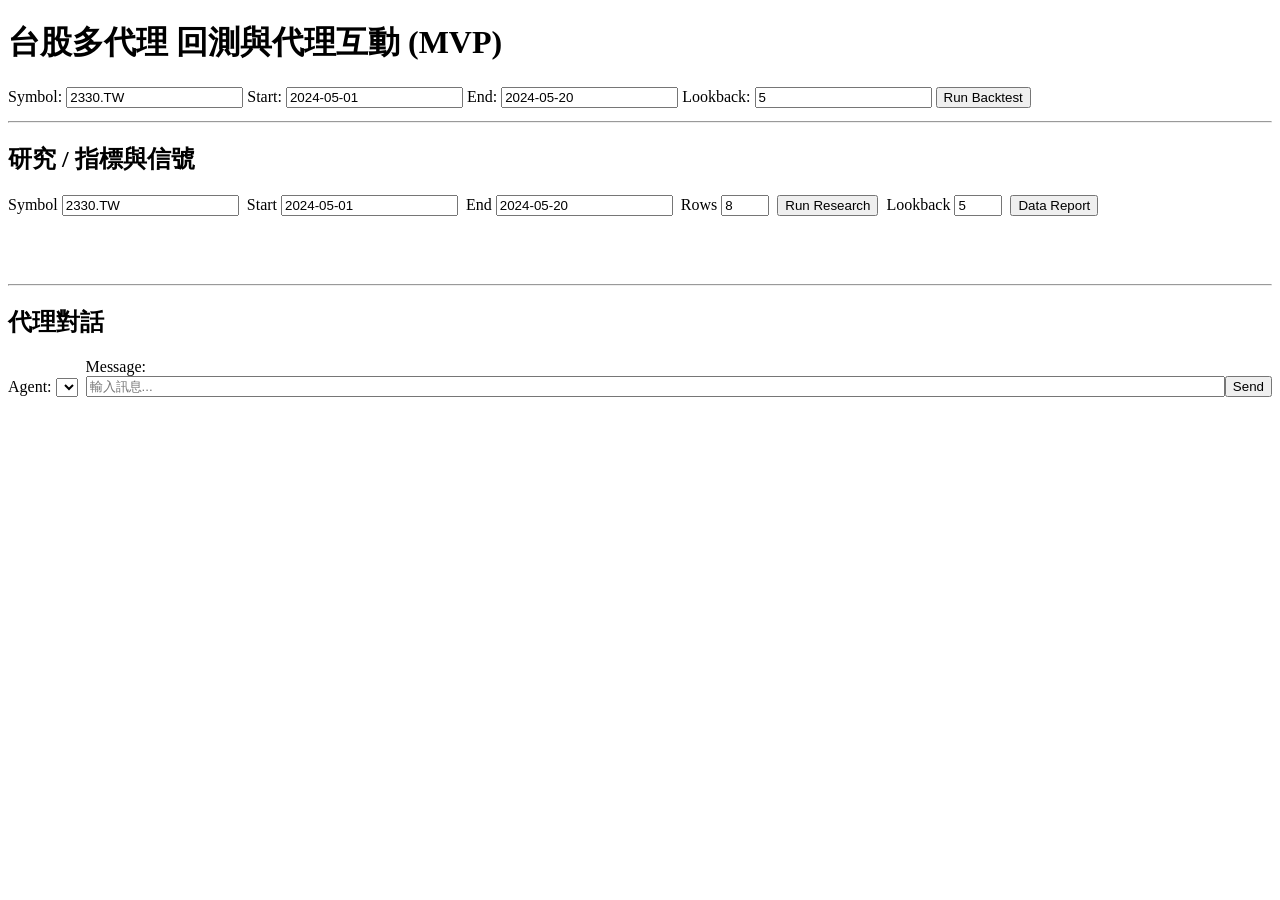
==== src/web/templates/index.html @ 9af21a64 "first commit" ====
<!DOCTYPE html>
<html lang="zh-TW">
<head>
  <meta charset="UTF-8" />
  <title>TW Stock Multi-Agent UI</title>
  <link rel="stylesheet" href="/static/style.css" />
</head>
<body>
  <h1>台股多代理 回測與代理互動 (MVP)</h1>
  <form id="bt-form">
    <label>Symbol: <input name="symbol" value="2330.TW" /></label>
    <label>Start: <input name="start" value="2024-05-01" /></label>
    <label>End: <input name="end" value="2024-05-20" /></label>
    <label>Lookback: <input name="lookback" type="number" value="5" min="1" /></label>
    <button type="submit">Run Backtest</button>
  </form>
  <pre id="result"></pre>
  <hr />
  <section>
    <h2>研究 / 指標與信號</h2>
    <form id="research-form" style="display:flex; gap:.5rem; flex-wrap:wrap; align-items:flex-end;">
      <label>Symbol <input name="symbol" value="2330.TW" /></label>
      <label>Start <input name="start" value="2024-05-01" /></label>
      <label>End <input name="end" value="2024-05-20" /></label>
      <label>Rows <input name="preview_rows" type="number" value="8" min="3" max="60" /></label>
  <button type="submit">Run Research</button>
  <label>Lookback <input name="dr_lookback" type="number" value="5" min="1" max="60" /></label>
  <button type="button" id="btn-data-report">Data Report</button>
    </form>
    <div id="research-latest" style="margin-top:.75rem; font-size:.9rem; background:#fff; padding:.75rem; border-radius:6px;"></div>
    <div id="research-preview" style="margin-top:.5rem; max-height:260px; overflow:auto; background:#fff; padding:.5rem; border-radius:6px; font-size:.75rem;"></div>
  <div id="data-report-link" style="margin-top:.5rem;"></div>
  <div id="trades-table" style="margin-top:.5rem;font-size:.75rem;"></div>
  </section>
  <hr />
  <section>
    <h2>代理對話</h2>
    <div style="display:flex; gap:.5rem; flex-wrap:wrap; align-items:flex-end;">
      <label>Agent:
        <select id="agent-select"></select>
      </label>
      <label style="flex:1">Message:
        <input id="agent-msg" style="width:100%" placeholder="輸入訊息..." />
      </label>
      <button id="send-agent" type="button">Send</button>
    </div>
    <div id="chat" style="margin-top:1rem; background:#fff; padding:.75rem; border-radius:8px; max-height:300px; overflow:auto; font-size:.85rem;"></div>
  </section>
  <div id="report-link"></div>
  <script>
    async function loadAgents(){
      try {
        const res = await fetch('/api/agents/list');
        if(!res.ok) return;
        const data = await res.json();
        const sel = document.getElementById('agent-select');
        sel.innerHTML = '';
        (data.agents||[]).forEach(a=>{
          const opt=document.createElement('option');
          opt.value=a; opt.textContent=a; sel.appendChild(opt);
        });
      } catch(e) { console.warn('agent load fail', e); }
    }
    loadAgents();

    let currentThread = null;
    async function sendAgent(){
      const agent = document.getElementById('agent-select').value;
      const msgInput = document.getElementById('agent-msg');
      const message = msgInput.value.trim();
      if(!message) return;
      appendChat('user', message);
      msgInput.value='';
      const payload = {agent, message};
      if(currentThread) payload.thread_id = currentThread;
      const res = await fetch('/api/agents/message', {method:'POST', headers:{'Content-Type':'application/json'}, body: JSON.stringify(payload)});
      const data = await res.json();
      if(data.thread_id) currentThread = data.thread_id;
      (data.messages||[]).forEach(m=> appendChat(m.role, m.content));
    }
    function appendChat(role, text){
      const box=document.getElementById('chat');
      const div=document.createElement('div');
      div.innerHTML = `<strong>${role}:</strong> ${escapeHtml(text)}`;
      box.appendChild(div); box.scrollTop=box.scrollHeight;
    }
    function escapeHtml(str){
      return str.replace(/[&<>]/g, c=>({'&':'&amp;','<':'&lt;','>':'&gt;'}[c]));
    }
    document.getElementById('send-agent').addEventListener('click', sendAgent);
    document.getElementById('agent-msg').addEventListener('keydown', e=>{ if(e.key==='Enter'){ e.preventDefault(); sendAgent(); }});
    const form = document.getElementById('bt-form');
    form.addEventListener('submit', async (e) => {
      e.preventDefault();
      const fd = new FormData(form);
      const payload = Object.fromEntries(fd.entries());
      payload.lookback = parseInt(payload.lookback);
      document.getElementById('result').textContent = 'Running...';
      const res = await fetch('/api/backtest', { method: 'POST', headers: { 'Content-Type': 'application/json' }, body: JSON.stringify(payload)});
      const data = await res.json();
      document.getElementById('result').textContent = JSON.stringify(data.metrics, null, 2);
      const today = new Date().toISOString().slice(0,10).replaceAll('-','');
      document.getElementById('report-link').innerHTML = `<a target="_blank" href="/report?date=${today}">查看互動報表</a>`;
    });

    // Research form
    const rform = document.getElementById('research-form');
    rform.addEventListener('submit', async (e)=>{
      e.preventDefault();
      const fd = new FormData(rform);
      const payload = Object.fromEntries(fd.entries());
      payload.preview_rows = parseInt(payload.preview_rows);
      document.getElementById('research-latest').textContent = 'Loading...';
      document.getElementById('research-preview').textContent = '';
      const res = await fetch('/api/research', {method:'POST', headers:{'Content-Type':'application/json'}, body: JSON.stringify(payload)});
      const data = await res.json();
      if(data.latest){
        document.getElementById('research-latest').innerHTML = `<strong>${data.symbol}</strong> (${data.period.start} → ${data.period.end})<br/>Composite: <b>${data.latest.composite_signal}</b><br/><small>${data.explanation}</small><pre style='margin-top:.5rem;'>${escapeHtml(JSON.stringify(data.latest, null, 2))}</pre>`;
      }
      if(data.preview){
        const rows = data.preview;
        const cols = Object.keys(rows[0]||{});
        let html = '<table style="border-collapse:collapse;">';
        html += '<thead><tr>' + cols.map(c=>`<th style=\"border:1px solid #ccc;padding:2px 4px;\">${c}</th>`).join('') + '</tr></thead>';
        html += '<tbody>' + rows.map(r=>'<tr>'+cols.map(c=>`<td style=\"border:1px solid #eee;padding:2px 4px;\">${r[c]==null?'':r[c]}</td>`).join('')+'</tr>').join('') + '</tbody>';
        html += '</table>';
        document.getElementById('research-preview').innerHTML = html;
      }
    });

    document.getElementById('btn-data-report').addEventListener('click', async ()=>{
      const fd = new FormData(rform);
      const payload = {symbol: fd.get('symbol'), start: fd.get('start'), end: fd.get('end'), lookback: parseInt(fd.get('dr_lookback')||'5')};
      document.getElementById('data-report-link').textContent = 'Generating report...';
      document.getElementById('trades-table').textContent='';
      const res = await fetch('/api/data_report', {method:'POST', headers:{'Content-Type':'application/json'}, body: JSON.stringify(payload)});
      const data = await res.json();
      if(data.url){
        document.getElementById('data-report-link').innerHTML = `<a target="_blank" href="${data.url}">開啟資料分析報表 (lookback=${data.lookback})</a>`;
      } else if(data.report){
        const rel = '/' + data.report.replace(/^.*reports\//,'reports/');
        document.getElementById('data-report-link').innerHTML = `<a target="_blank" href="${rel}">開啟資料分析報表 (lookback=${data.lookback})</a>`;
      } else {
        document.getElementById('data-report-link').textContent = '無法生成報表';
      }
      if(data.trades){
        if(!data.trades.length){
          document.getElementById('trades-table').textContent='(無買賣觸發)';
        } else {
          let html='<table style="border-collapse:collapse;"><thead><tr><th style="border:1px solid #ccc;padding:2px 4px;">Type</th><th style="border:1px solid #ccc;padding:2px 4px;">Date</th><th style="border:1px solid #ccc;padding:2px 4px;">Price</th></tr></thead><tbody>';
          data.trades.forEach(t=>{html+=`<tr><td style="border:1px solid #eee;padding:2px 4px;">${t.type}</td><td style="border:1px solid #eee;padding:2px 4px;">${t.date}</td><td style="border:1px solid #eee;padding:2px 4px;">${t.price.toFixed? t.price.toFixed(2): t.price}</td></tr>`});
          html+='</tbody></table>';
          document.getElementById('trades-table').innerHTML=html;
        }
      }
    });
  </script>
</body>
</html>
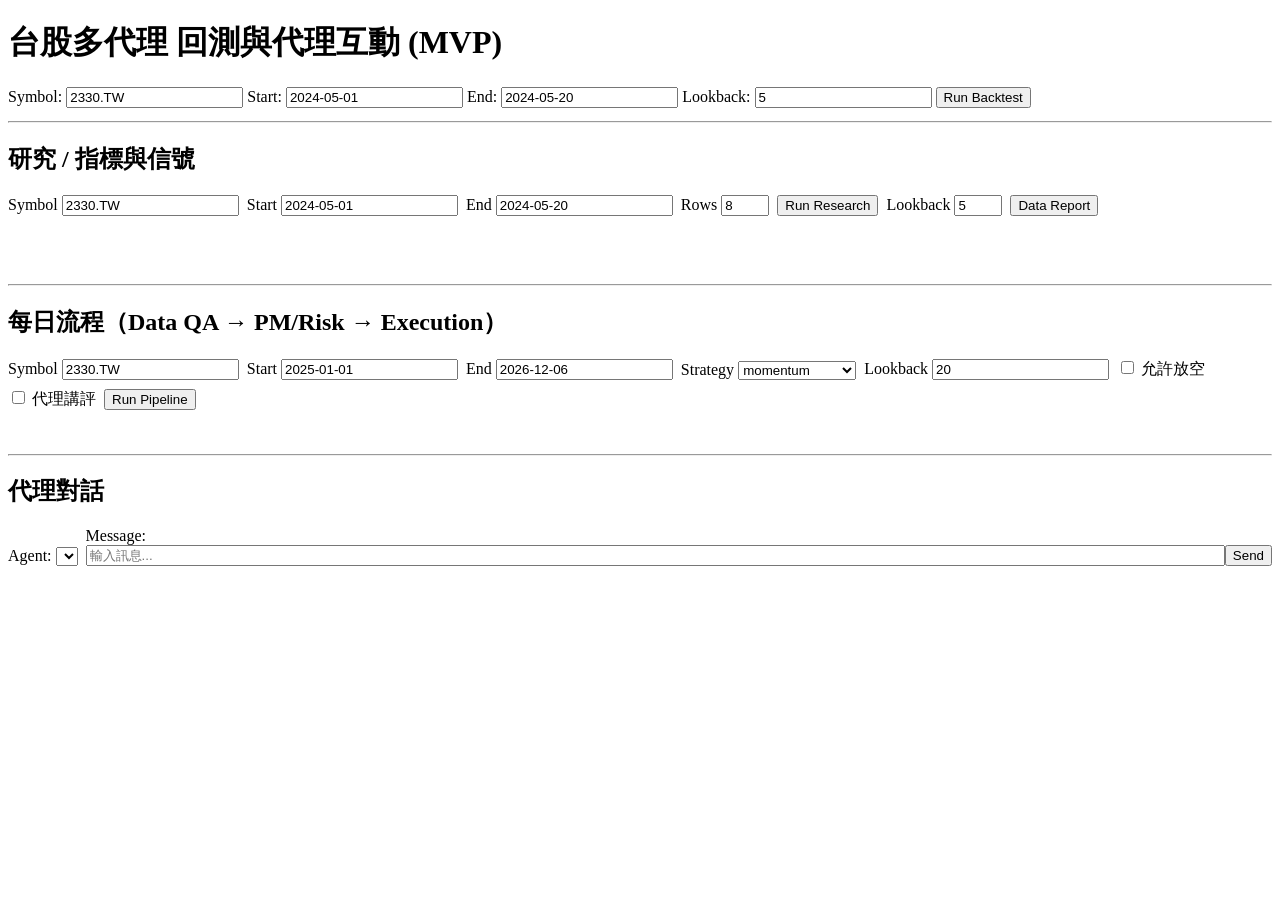
==== commit 03b80977: "Wire Data QA -> PM/Risk -> Execution agent pipeline - Add src/app/pipeline: rule-based Data QA, PM/R" ====
--- a/src/web/templates/index.html
+++ b/src/web/templates/index.html
@@ -34,6 +34,21 @@
   </section>
   <hr />
   <section>
+    <h2>每日流程（Data QA → PM/Risk → Execution）</h2>
+    <form id="pipeline-form" style="display:flex; gap:.5rem; flex-wrap:wrap; align-items:flex-end;">
+      <label>Symbol <input name="symbol" value="2330.TW" /></label>
+      <label>Start <input name="start" value="2025-01-01" /></label>
+      <label>End <input name="end" id="pl-end" /></label>
+      <label>Strategy <select name="strategy"><option value="momentum">momentum</option><option value="mean_reversion">mean_reversion</option></select></label>
+      <label>Lookback <input name="lookback" type="number" value="20" min="1" /></label>
+      <label><input name="allow_short" type="checkbox" /> 允許放空</label>
+      <label><input name="narrate" type="checkbox" /> 代理講評</label>
+      <button type="submit">Run Pipeline</button>
+    </form>
+    <div id="pipeline-out" style="margin-top:.75rem; background:#fff; padding:.75rem; border-radius:6px; font-size:.85rem;"></div>
+  </section>
+  <hr />
+  <section>
     <h2>代理對話</h2>
     <div style="display:flex; gap:.5rem; flex-wrap:wrap; align-items:flex-end;">
       <label>Agent:
@@ -103,6 +118,39 @@
       document.getElementById('report-link').innerHTML = `<a target="_blank" href="/report?date=${today}">查看互動報表</a>`;
     });
 
+    // Pipeline form
+    document.getElementById('pl-end').value = new Date().toISOString().slice(0,10);
+    const pform = document.getElementById('pipeline-form');
+    pform.addEventListener('submit', async (e)=>{
+      e.preventDefault();
+      const fd = new FormData(pform);
+      const payload = {symbol: fd.get('symbol'), start: fd.get('start'), end: fd.get('end'), strategy: fd.get('strategy'),
+        lookback: parseInt(fd.get('lookback')), allow_short: fd.get('allow_short')==='on', narrate: fd.get('narrate')==='on'};
+      const out = document.getElementById('pipeline-out');
+      out.textContent = 'Running...';
+      const res = await fetch('/api/pipeline', {method:'POST', headers:{'Content-Type':'application/json'}, body: JSON.stringify(payload)});
+      const d = await res.json();
+      if(!res.ok){ out.textContent = JSON.stringify(d); return; }
+      const st = d.stages || {};
+      let html = `<b>Status: ${escapeHtml(d.status)}</b>`;
+      if(st.data_qa){
+        html += `<p><b>Data QA</b>: ${st.data_qa.status} (${st.data_qa.rows} rows)</p><ul>`;
+        st.data_qa.checks.filter(c=>c.status!=='PASS').forEach(c=> html += `<li>${c.status} ${escapeHtml(c.detail)}</li>`);
+        html += '</ul>';
+      }
+      if(st.pm_risk){
+        const r = st.pm_risk, m = r.metrics;
+        html += `<p><b>PM/Risk</b>: 權重 ${r.current_weight} → ${r.target_weight}｜累積報酬 ${(m.cumulative_return*100).toFixed(2)}%｜Sharpe ${m.sharpe.toFixed(2)}｜MDD ${(m.max_drawdown*100).toFixed(2)}%｜Kill-Switch ${r.kill_switch.halt ? '觸發：'+escapeHtml(r.kill_switch.reasons.join('; ')) : 'OK'}</p>`;
+      }
+      if(st.execution){
+        html += `<p><b>Execution</b>: ${st.execution.status} — ${escapeHtml(st.execution.detail)}</p>`;
+      }
+      Object.entries(d.narrations||{}).forEach(([k,v])=> html += `<p><b>${k} 代理講評</b><br/>${escapeHtml(v)}</p>`);
+      if(d.narration_warning) html += `<p style="color:#a60">代理不可用：${escapeHtml(d.narration_warning)}</p>`;
+      html += `<small>稽核紀錄：${escapeHtml(d.audit_path)}</small>`;
+      out.innerHTML = html;
+    });
+
     // Research form
     const rform = document.getElementById('research-form');
     rform.addEventListener('submit', async (e)=>{
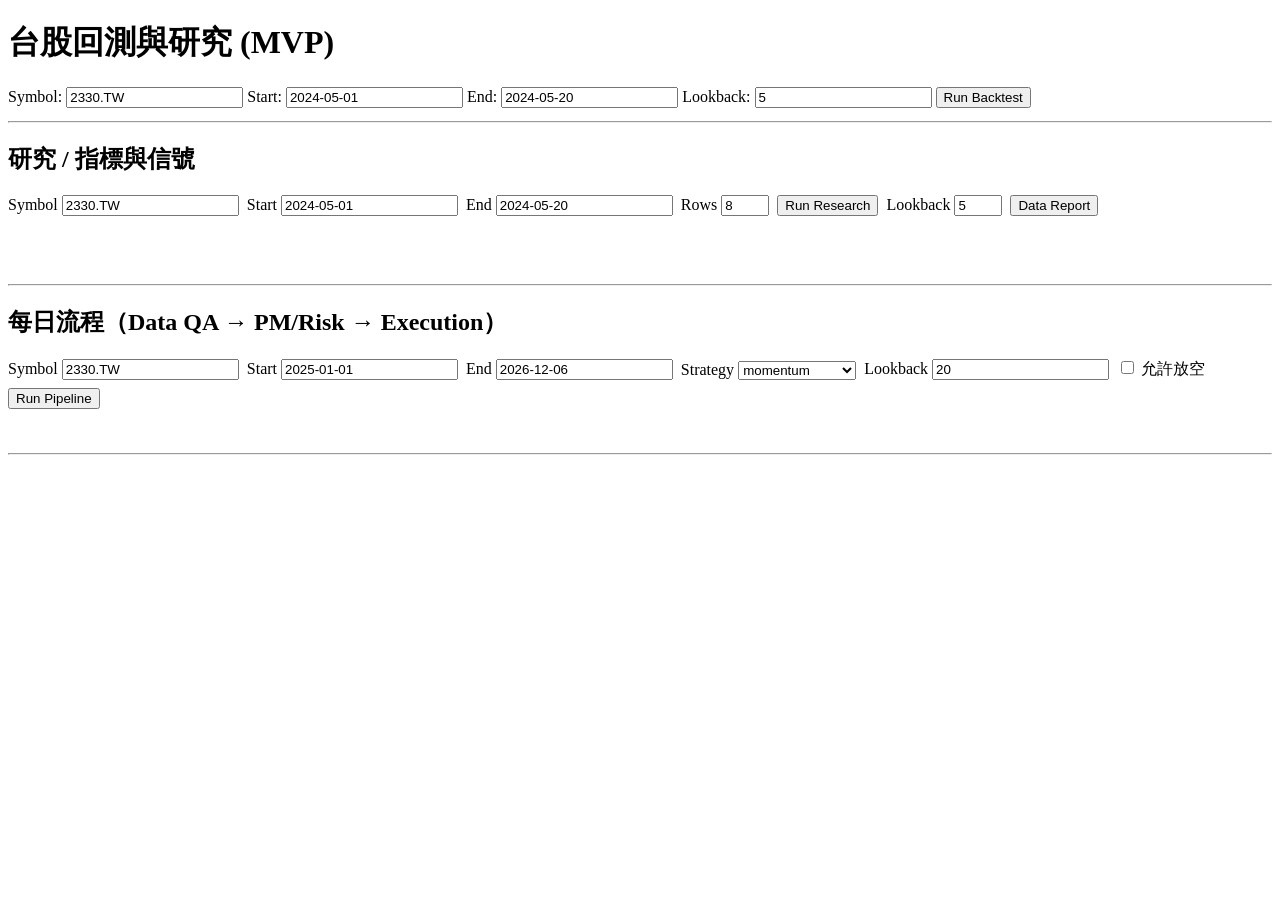
==== commit 95882341: "Remove Azure AI Foundry dependency; run fully on-premises - Delete Foundry agent registry/narrator/t" ====
--- a/src/web/templates/index.html
+++ b/src/web/templates/index.html
@@ -2,11 +2,11 @@
 <html lang="zh-TW">
 <head>
   <meta charset="UTF-8" />
-  <title>TW Stock Multi-Agent UI</title>
+  <title>TW Stock Research UI</title>
   <link rel="stylesheet" href="/static/style.css" />
 </head>
 <body>
-  <h1>台股多代理 回測與代理互動 (MVP)</h1>
+  <h1>台股回測與研究 (MVP)</h1>
   <form id="bt-form">
     <label>Symbol: <input name="symbol" value="2330.TW" /></label>
     <label>Start: <input name="start" value="2024-05-01" /></label>
@@ -42,68 +42,16 @@
       <label>Strategy <select name="strategy"><option value="momentum">momentum</option><option value="mean_reversion">mean_reversion</option></select></label>
       <label>Lookback <input name="lookback" type="number" value="20" min="1" /></label>
       <label><input name="allow_short" type="checkbox" /> 允許放空</label>
-      <label><input name="narrate" type="checkbox" /> 代理講評</label>
       <button type="submit">Run Pipeline</button>
     </form>
     <div id="pipeline-out" style="margin-top:.75rem; background:#fff; padding:.75rem; border-radius:6px; font-size:.85rem;"></div>
   </section>
   <hr />
-  <section>
-    <h2>代理對話</h2>
-    <div style="display:flex; gap:.5rem; flex-wrap:wrap; align-items:flex-end;">
-      <label>Agent:
-        <select id="agent-select"></select>
-      </label>
-      <label style="flex:1">Message:
-        <input id="agent-msg" style="width:100%" placeholder="輸入訊息..." />
-      </label>
-      <button id="send-agent" type="button">Send</button>
-    </div>
-    <div id="chat" style="margin-top:1rem; background:#fff; padding:.75rem; border-radius:8px; max-height:300px; overflow:auto; font-size:.85rem;"></div>
-  </section>
-  <div id="report-link"></div>
+<div id="report-link"></div>
   <script>
-    async function loadAgents(){
-      try {
-        const res = await fetch('/api/agents/list');
-        if(!res.ok) return;
-        const data = await res.json();
-        const sel = document.getElementById('agent-select');
-        sel.innerHTML = '';
-        (data.agents||[]).forEach(a=>{
-          const opt=document.createElement('option');
-          opt.value=a; opt.textContent=a; sel.appendChild(opt);
-        });
-      } catch(e) { console.warn('agent load fail', e); }
+    function escapeHtml(str){
+      return String(str).replace(/[&<>]/g, c=>({'&':'&amp;','<':'&lt;','>':'&gt;'}[c]));
     }
-    loadAgents();
-
-    let currentThread = null;
-    async function sendAgent(){
-      const agent = document.getElementById('agent-select').value;
-      const msgInput = document.getElementById('agent-msg');
-      const message = msgInput.value.trim();
-      if(!message) return;
-      appendChat('user', message);
-      msgInput.value='';
-      const payload = {agent, message};
-      if(currentThread) payload.thread_id = currentThread;
-      const res = await fetch('/api/agents/message', {method:'POST', headers:{'Content-Type':'application/json'}, body: JSON.stringify(payload)});
-      const data = await res.json();
-      if(data.thread_id) currentThread = data.thread_id;
-      (data.messages||[]).forEach(m=> appendChat(m.role, m.content));
-    }
-    function appendChat(role, text){
-      const box=document.getElementById('chat');
-      const div=document.createElement('div');
-      div.innerHTML = `<strong>${role}:</strong> ${escapeHtml(text)}`;
-      box.appendChild(div); box.scrollTop=box.scrollHeight;
-    }
-    function escapeHtml(str){
-      return str.replace(/[&<>]/g, c=>({'&':'&amp;','<':'&lt;','>':'&gt;'}[c]));
-    }
-    document.getElementById('send-agent').addEventListener('click', sendAgent);
-    document.getElementById('agent-msg').addEventListener('keydown', e=>{ if(e.key==='Enter'){ e.preventDefault(); sendAgent(); }});
     const form = document.getElementById('bt-form');
     form.addEventListener('submit', async (e) => {
       e.preventDefault();
@@ -125,7 +73,7 @@
       e.preventDefault();
       const fd = new FormData(pform);
       const payload = {symbol: fd.get('symbol'), start: fd.get('start'), end: fd.get('end'), strategy: fd.get('strategy'),
-        lookback: parseInt(fd.get('lookback')), allow_short: fd.get('allow_short')==='on', narrate: fd.get('narrate')==='on'};
+        lookback: parseInt(fd.get('lookback')), allow_short: fd.get('allow_short')==='on'};
       const out = document.getElementById('pipeline-out');
       out.textContent = 'Running...';
       const res = await fetch('/api/pipeline', {method:'POST', headers:{'Content-Type':'application/json'}, body: JSON.stringify(payload)});
@@ -145,8 +93,6 @@
       if(st.execution){
         html += `<p><b>Execution</b>: ${st.execution.status} — ${escapeHtml(st.execution.detail)}</p>`;
       }
-      Object.entries(d.narrations||{}).forEach(([k,v])=> html += `<p><b>${k} 代理講評</b><br/>${escapeHtml(v)}</p>`);
-      if(d.narration_warning) html += `<p style="color:#a60">代理不可用：${escapeHtml(d.narration_warning)}</p>`;
       html += `<small>稽核紀錄：${escapeHtml(d.audit_path)}</small>`;
       out.innerHTML = html;
     });
